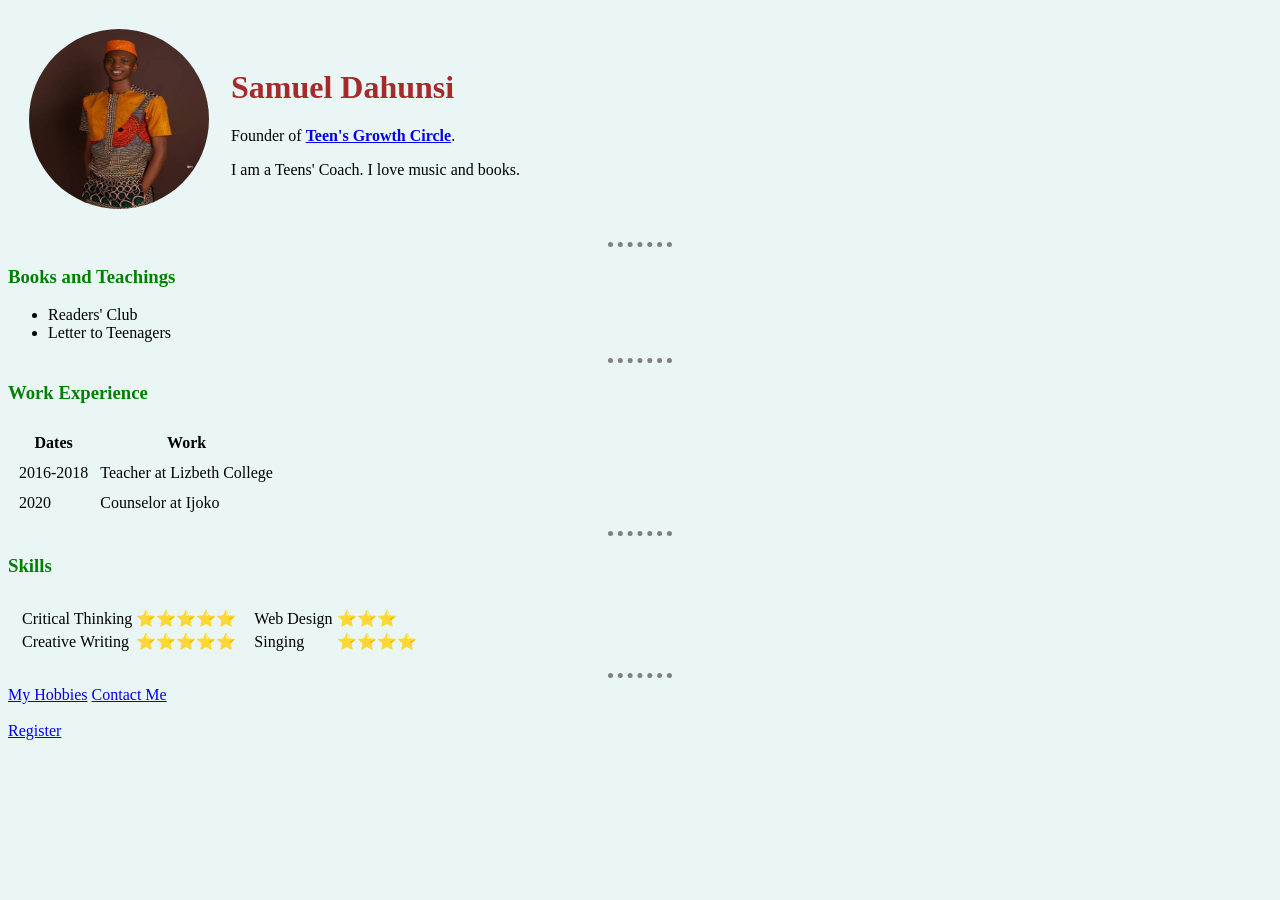
==== index.html @ 009826b1 "personal site demo" ====
<!DOCTYPE html>
<html>
  <head>
    <meta charset="utf-8">
    <title>Samuel's Personal Site</title>
    <link rel="stylesheet" href="css/styles.css">
  </head>

  <body>
    <table cellspacing="20">
        <tr>
            <td>   <img src="image/photo1.jpeg" alt"="My pix"></td>
            <td><h1>Samuel Dahunsi</h1>
    <p class="big"> Founder of <strong><a href="https://dahunsisamuel1st.blogspot.com">Teen's Growth Circle</a></strong>.</em><p>
    <p>I am a Teens' Coach. I love music and books.<p></td>
        </tr>
    </table>
    <hr>
    <h3>Books and Teachings</h3>
    <ul>
      <li>Readers' Club</li>
      <li>Letter to Teenagers</li>
    </ul>
    <hr>
    <h3>Work Experience</h3>
    <table cellspacing="10">
       <thead>
            <tr>
                <th>Dates</th>
                <th>Work</th>
            </tr>
        </thead>
        <tbody>
            <tr>
                <td>2016-2018</td>
                <td>Teacher at Lizbeth College</td>
            </tr>
            <tr>
                <td>2020</td>
                <td>Counselor at Ijoko</td>
            </tr>
        </tbody>
    </table>
    <hr>
    <h3>Skills</h3>
    <table cellspacing="10">
        <tr>
            <td><table>
                <tr>
                    <td>Critical Thinking</td>
            <td>⭐⭐⭐⭐⭐</td>
                </tr>
                <tr>
                    <td>Creative Writing</td>
            <td>⭐⭐⭐⭐⭐</td>
                </tr>
            </table></td>
            <td><table>
                <tr>
                    <td>Web Design</td>
                    <td>⭐⭐⭐</td>
                </tr>
                <tr>
                    <td>Singing</td>
                    <td>⭐⭐⭐⭐</td>
                </tr>
            </table></td>
        </tr>
    </table>
    <hr>
    <a href="hobbies.html">My Hobbies</a>
    <a href="contact-me.html">Contact Me</a> <br><br>
    <a href="inputs.html">Register</a>
  </body>
</html>
---- css/styles.css ----
body {
    background-color: #EAF6F6;
  }

  hr {
    border-style: dotted none none;
    border-color: grey;
    border-width: 5px;
    width: 5%;
  }

  img{
      border-radius: 100%;
      height: 180px;
      width: 180px;
  }

  h1 {
      color: brown;
  }

  h3 {
      color: green;
  }

    /*Class Selection*/
  .big:hover {
      color: gold;
  }
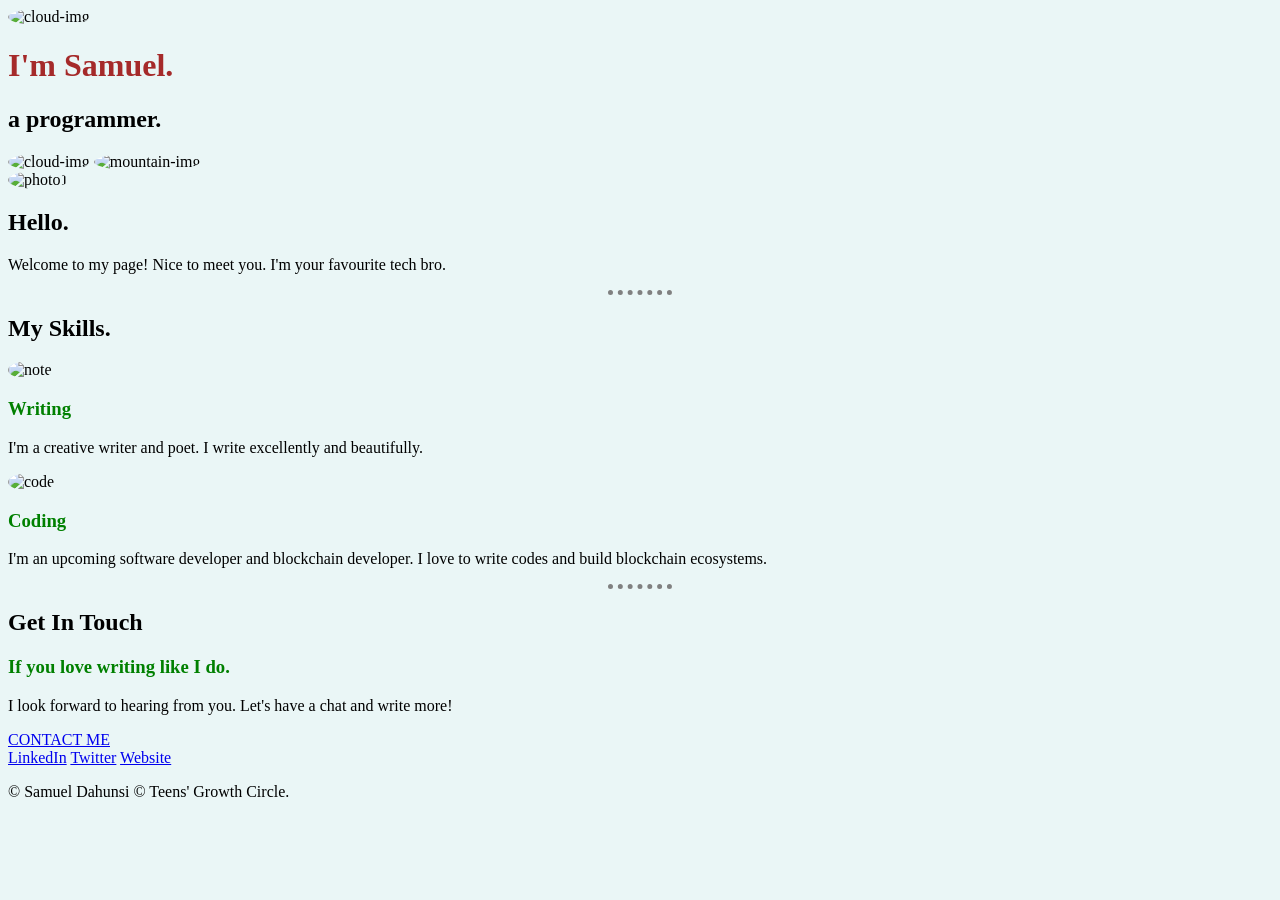
==== commit dd9ac2a4: "Add files via upload" ====
--- a/index.html
+++ b/index.html
@@ -1,75 +1,64 @@
-<!DOCTYPE html>
-<html>
-  <head>
-    <meta charset="utf-8">
-    <title>Samuel's Personal Site</title>
-    <link rel="stylesheet" href="css/styles.css">
-  </head>
-
-  <body>
-    <table cellspacing="20">
-        <tr>
-            <td>   <img src="image/photo1.jpeg" alt"="My pix"></td>
-            <td><h1>Samuel Dahunsi</h1>
-    <p class="big"> Founder of <strong><a href="https://dahunsisamuel1st.blogspot.com">Teen's Growth Circle</a></strong>.</em><p>
-    <p>I am a Teens' Coach. I love music and books.<p></td>
-        </tr>
-    </table>
-    <hr>
-    <h3>Books and Teachings</h3>
-    <ul>
-      <li>Readers' Club</li>
-      <li>Letter to Teenagers</li>
-    </ul>
-    <hr>
-    <h3>Work Experience</h3>
-    <table cellspacing="10">
-       <thead>
-            <tr>
-                <th>Dates</th>
-                <th>Work</th>
-            </tr>
-        </thead>
-        <tbody>
-            <tr>
-                <td>2016-2018</td>
-                <td>Teacher at Lizbeth College</td>
-            </tr>
-            <tr>
-                <td>2020</td>
-                <td>Counselor at Ijoko</td>
-            </tr>
-        </tbody>
-    </table>
-    <hr>
-    <h3>Skills</h3>
-    <table cellspacing="10">
-        <tr>
-            <td><table>
-                <tr>
-                    <td>Critical Thinking</td>
-            <td>⭐⭐⭐⭐⭐</td>
-                </tr>
-                <tr>
-                    <td>Creative Writing</td>
-            <td>⭐⭐⭐⭐⭐</td>
-                </tr>
-            </table></td>
-            <td><table>
-                <tr>
-                    <td>Web Design</td>
-                    <td>⭐⭐⭐</td>
-                </tr>
-                <tr>
-                    <td>Singing</td>
-                    <td>⭐⭐⭐⭐</td>
-                </tr>
-            </table></td>
-        </tr>
-    </table>
-    <hr>
-    <a href="hobbies.html">My Hobbies</a>
-    <a href="contact-me.html">Contact Me</a> <br><br>
-    <a href="inputs.html">Register</a>
-  </body>
-</html>
+<!DOCTYPE html>
+<!DOCTYPE html>
+<html>
+
+<head>
+  <meta charset="utf-8">
+  <title>Samuel Dahunsi</title>
+  <link rel="stylesheet" href="css/styles.css">
+  <link rel="icon" href="favicon.ico">
+  <link rel="preconnect" href="https://fonts.googleapis.com">
+  <link rel="preconnect" href="https://fonts.gstatic.com" crossorigin>
+  <link
+    href="https://fonts.googleapis.com/css2?family=Merriweather:ital,wght@0,300;0,400;0,700;0,900;1,300;1,400;1,700;1,900&family=Montserrat:ital,wght@0,100;0,200;0,300;0,400;0,500;0,600;0,700;0,800;0,900;1,100;1,200;1,300;1,400;1,500;1,600;1,700;1,800;1,900&family=Sacramento&display=swap"
+    rel="stylesheet" />
+</head>
+
+<body>
+  <div class="top-container">
+    <img class="top-cloud" src="images/cloud.png" alt="cloud-img">
+    <h1>I'm Samuel.</h1>
+    <h2>a <span class="pro">pro</span>grammer.</h2>
+    <img class="bottom-cloud" src="images/cloud.png" alt="cloud-img">
+    <img src="images/mountain.png" alt="mountain-img">
+  </div>
+
+  <div class="middle-container">
+    <div class="profile">
+      <img class="photo1" src="images/photo1.jpeg" alt="photo1">
+      <h2>Hello.</h2>
+      <p class="intro">Welcome to my page! Nice to meet you. I'm your favourite tech bro.</p>
+    </div>
+    <hr>
+    <div class="skills">
+      <h2>My Skills.</h2>
+      <div class="skill-row">
+        <img class="skill-image-1" src="images/note.png" alt="note">
+        <h3>Writing</h3>
+        <p>I'm a creative writer and poet. I write excellently and beautifully.</p>
+      </div>
+      <div class="skill-row">
+        <img class="skill-image-2" src="images/code.png" alt="code">
+        <h3>Coding</h3>
+        <p>I'm an upcoming software developer and blockchain developer. I love to write codes and build blockchain ecosystems.</p>
+      </div>
+    </div>
+    <hr>
+    <div class="contact-me">
+      <h2>Get In Touch</h2>
+      <h3>If you love writing like I do.</h3>
+      <p class="contact-message">I look forward to hearing from you. Let's have a chat and write more!</p>
+      <a class="btn" href="mailto:dahunsisamuel1st@email.com">CONTACT ME</a>
+    </div>
+  </div>
+
+  <div class="bottom-container">
+    <a class="footer-link" href="https://www.linkedin.com/in/samuel-dahunsi-14a664145">LinkedIn</a>
+    <a class="footer-link" href="https://twitter.com/DahunsiSamuel5">Twitter</a>
+    <a class="footer-link" href="https://psalmuel01.github.io">Website</a>
+    <p class="copyright">© Samuel Dahunsi © Teens' Growth Circle.</p>
+  </div>
+
+</body>
+
+</html>
